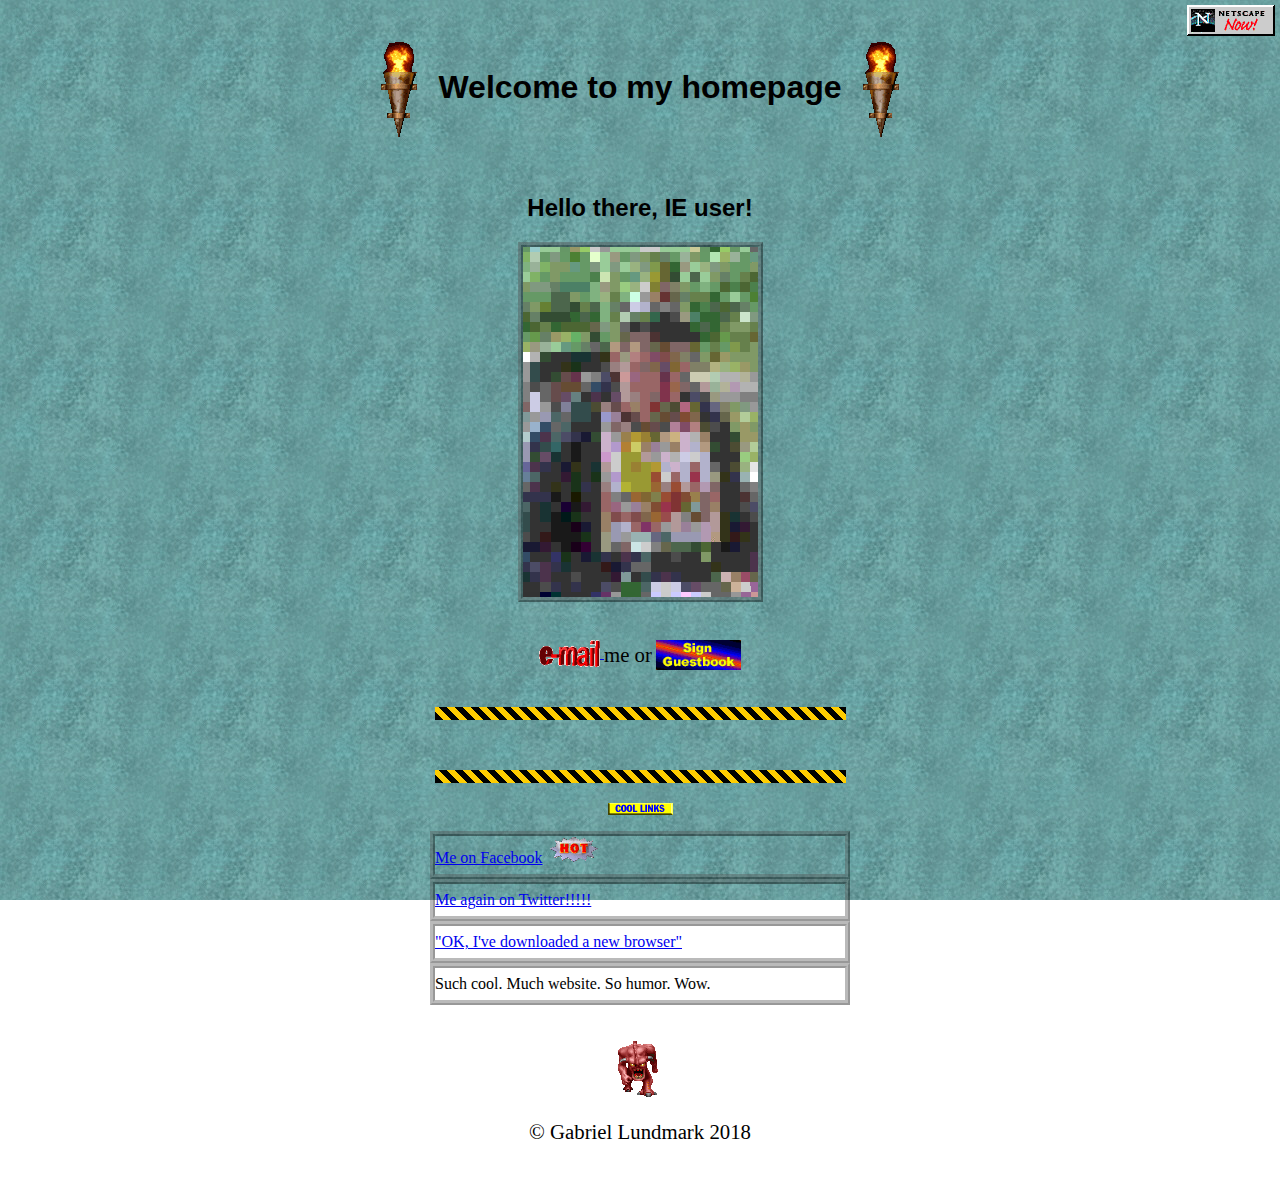
==== index.html @ 985daf19 "simulated slow-loading image" ====
<!-- Hello, IE users. This is what you deserve. -->

<!DOCTYPE html>
<html lang="en">

<head>
    <meta charset="UTF-8">
    <meta name="viewport" content="width=device-width, initial-scale=1.0">
    <meta http-equiv="X-UA-Compatible" content="ie=edge">
    <title>::: ReTrO WeBSiTe ::: | GeoCities</title>
    <link rel="stylesheet" href="css/style.min.css">
    <script src="js/scripts.js"></script>
</head>

<body>
    <audio autoplay loop>
        <source src="assets/simulated-midi.mp3" type="audio/mpeg">
    </audio>
    <a class="netscape-logo" href="http://en.wikipedia.org/wiki/Netscape_Navigator">
        <img src="assets/netscape-logo.gif" alt="Netscape Navigator logo">
    </a>

    <div class="intro section">
        <img src="assets/torch.gif" alt="Animated torch" class="torch gif">
        <h1>Welcome to my homepage</h1>
        <img src="assets/torch.gif" alt="Animated torch" class="torch gif">
    </div>
    <div class="site-wrapper">
        <h2>Hello there, IE user!</h2>
        <img src="assets/me-animated.gif" alt="Incredibly pretty boy" class="beautiful-man">

        <div class="contact section">
            <a href="mailto:hello@gabriellundmark.com">
                <img src="assets/email.gif" alt="E-mail gif" class="contact gif">
            </a>
            <p>me or</p>
            <a href="http://users4.smartgb.com/g/g.php?a=s&i=g44-45540-e5">
                <img src="assets/guestbook.gif" alt="Oldschool guestbook" class="contact gif">
            </a>
        </div>
        <div class="under-construction section">
            <img src="assets/annoying-line.gif" alt="Under construction warning gif" class="line gif">
            <div class="marquee">
                <p>Under construction!</p>
            </div>
            <img src="assets/annoying-line.gif" alt="Under construction warning gif" class="line gif">
        </div>

        <div class="links section">
            <img src="assets/links.gif" alt="Cool links" class="links gif">
            <ul>
                <li>
                    <a href="http://www.facebook.com/gabriellundmark">Me on Facebook</a>
                    <img src="assets/hot.gif" alt="Hot gif">
                </li>
                <li>
                    <a href="http://www.twitter.com/grushamster">Me again on Twitter!!!!!</a>
                </li>
                <li>
                    <a href="http://gabriellundmark.com">
                        "OK, I've downloaded a new browser"
                    </a>
                </li>
                <li>Such cool. Much website. So humor. Wow.</li>
            </ul>
        </div>
    </div>

    <footer>
        <img src="assets/doom-pig.gif" alt="doom pig monster" class="pig gif">
        <p>© Gabriel Lundmark 2018</p>
    </footer>

</body>

</html>
---- css/style.min.css ----
body{background-image:url("../assets/terrible-background-tile.jpg");background-attachment:fixed;margin:0;text-align:center}.netscape-logo{position:fixed;top:5px;right:5px}.site-wrapper{width:420px;margin:auto}.section{margin:20px 0 20px 0}h1,h2{font-family:"Comic Sans MS", cursive, sans-serif}p{font-size:1.3em}.gif,h1,h2,.contact p{display:inline-block;vertical-align:middle}.torch{margin:0 10px 0 10px}.contact.gif{height:30px}.contact p{display:inline-block}.beautiful-man{display:block;margin:auto;border:5px ridge rgba(0,0,0,0.4)}.line,.links{display:block;margin:0 auto 0 auto}.marquee{position:relative;overflow:hidden;height:50px}.marquee p{font-weight:bold;-webkit-transform:translateX(100%);-ms-transform:translateX(100%);transform:translateX(100%);-webkit-animation:marquee 5s linear infinite;animation:marquee 5s linear infinite;position:absolute;width:100%;margin:0;line-height:50px}ul{list-style:none;display:inline-block;text-align:left;padding:0;width:100%}li{border:5px ridge rgba(0,0,0,0.4);line-height:2}footer{padding:20px}@-webkit-keyframes marquee{0%{-webkit-transform:translateX(100%);transform:translateX(100%)}100%{-webkit-transform:translateX(-100%);transform:translateX(-100%)}}@keyframes marquee{0%{-webkit-transform:translateX(100%);transform:translateX(100%)}100%{-webkit-transform:translateX(-100%);transform:translateX(-100%)}}
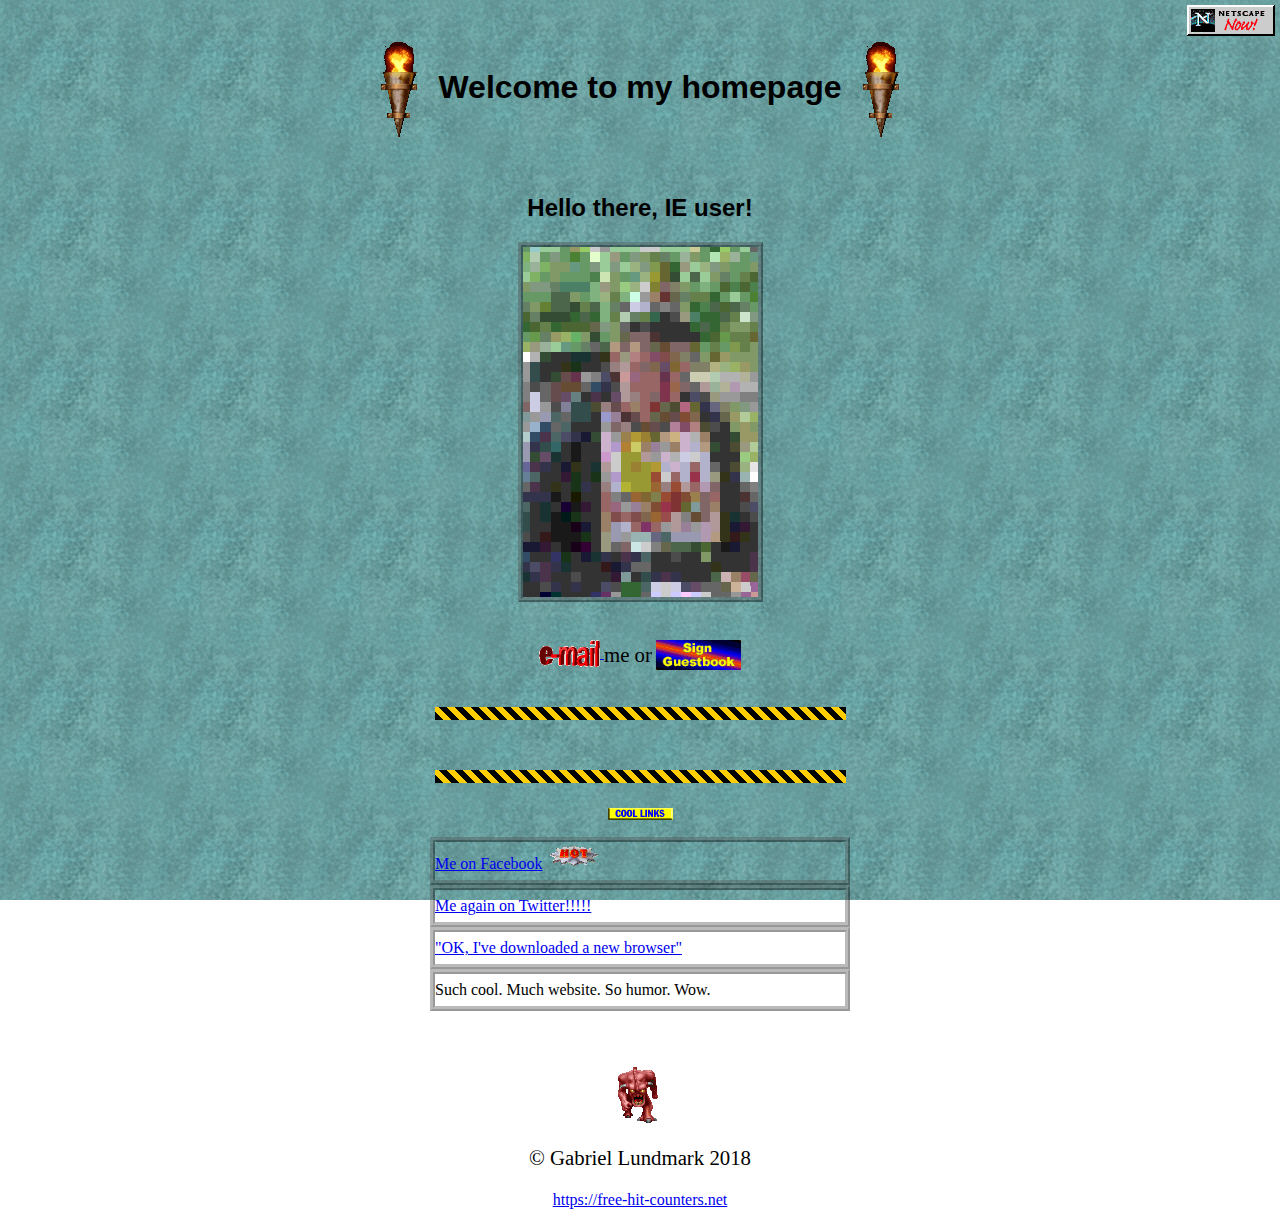
==== commit c38d2f5d: "font tweaks, visitor counter, added animation stuttering" ====
--- a/index.html
+++ b/index.html
@@ -39,11 +39,11 @@
             </a>
         </div>
         <div class="under-construction section">
-            <img src="assets/annoying-line.gif" alt="Under construction warning gif" class="line gif">
+            <img src="assets/annoying-line.gif" alt="Under construction warning gif" class="warning-tape gif">
             <div class="marquee">
                 <p>Under construction!</p>
             </div>
-            <img src="assets/annoying-line.gif" alt="Under construction warning gif" class="line gif">
+            <img src="assets/annoying-line.gif" alt="Under construction warning gif" class="warning-tape gif">
         </div>
 
         <div class="links section">
@@ -69,6 +69,9 @@
     <footer>
         <img src="assets/doom-pig.gif" alt="doom pig monster" class="pig gif">
         <p>© Gabriel Lundmark 2018</p>
+        <a href='https://free-hit-counters.net/'>https://free-hit-counters.net</a>
+        <script type='text/javascript' src='https://www.freevisitorcounters.com/auth.php?id=1ffafbe606551db7487a99cad2e57580dfe1569f'></script>
+        <script type="text/javascript" src="https://www.freevisitorcounters.com/en/home/counter/340285/t/13"></script>
     </footer>
 
 </body>
--- a/css/style.min.css
+++ b/css/style.min.css
@@ -1 +1 @@
-body{background-image:url("../assets/terrible-background-tile.jpg");background-attachment:fixed;margin:0;text-align:center}.netscape-logo{position:fixed;top:5px;right:5px}.site-wrapper{width:420px;margin:auto}.section{margin:20px 0 20px 0}h1,h2{font-family:"Comic Sans MS", cursive, sans-serif}p{font-size:1.3em}.gif,h1,h2,.contact p{display:inline-block;vertical-align:middle}.torch{margin:0 10px 0 10px}.contact.gif{height:30px}.contact p{display:inline-block}.beautiful-man{display:block;margin:auto;border:5px ridge rgba(0,0,0,0.4)}.line,.links{display:block;margin:0 auto 0 auto}.marquee{position:relative;overflow:hidden;height:50px}.marquee p{font-weight:bold;-webkit-transform:translateX(100%);-ms-transform:translateX(100%);transform:translateX(100%);-webkit-animation:marquee 5s linear infinite;animation:marquee 5s linear infinite;position:absolute;width:100%;margin:0;line-height:50px}ul{list-style:none;display:inline-block;text-align:left;padding:0;width:100%}li{border:5px ridge rgba(0,0,0,0.4);line-height:2}footer{padding:20px}@-webkit-keyframes marquee{0%{-webkit-transform:translateX(100%);transform:translateX(100%)}100%{-webkit-transform:translateX(-100%);transform:translateX(-100%)}}@keyframes marquee{0%{-webkit-transform:translateX(100%);transform:translateX(100%)}100%{-webkit-transform:translateX(-100%);transform:translateX(-100%)}}
+body{background-image:url("../assets/terrible-background-tile.jpg");background-attachment:fixed;margin:0;text-align:center}.netscape-logo{position:fixed;top:5px;right:5px}.site-wrapper{max-width:420px;margin:auto}.section{margin:20px 0 20px 0;overflow:hidden}h1,h2{font-family:"Comic Sans MS", "Marker Felt", sans-serif}p{font-size:1.3em}.gif,h1,h2,.contact p{display:inline-block;vertical-align:middle}.torch{margin:0 10px 0 10px}.contact.gif{height:30px}.contact p{display:inline-block}.beautiful-man{display:block;margin:auto;border:5px ridge rgba(0,0,0,0.4)}.warning-tape{display:block;margin:0 auto 0 auto}.marquee{position:relative;overflow:hidden;height:50px}.marquee p{position:absolute;font-weight:bold;width:100%;margin:0;line-height:50px;-webkit-transform:translateX(100%);-ms-transform:translateX(100%);transform:translateX(100%);-webkit-animation:marquee 5s linear infinite;animation:marquee 5s linear infinite;-webkit-animation-timing-function:steps(40);animation-timing-function:steps(40)}ul{list-style:none;display:inline-block;text-align:left;padding:0;width:100%}li{border:5px ridge rgba(0,0,0,0.4);line-height:2}footer{padding:20px}@-webkit-keyframes marquee{0%{-webkit-transform:translateX(100%);transform:translateX(100%)}100%{-webkit-transform:translateX(-100%);transform:translateX(-100%)}}@keyframes marquee{0%{-webkit-transform:translateX(100%);transform:translateX(100%)}100%{-webkit-transform:translateX(-100%);transform:translateX(-100%)}}
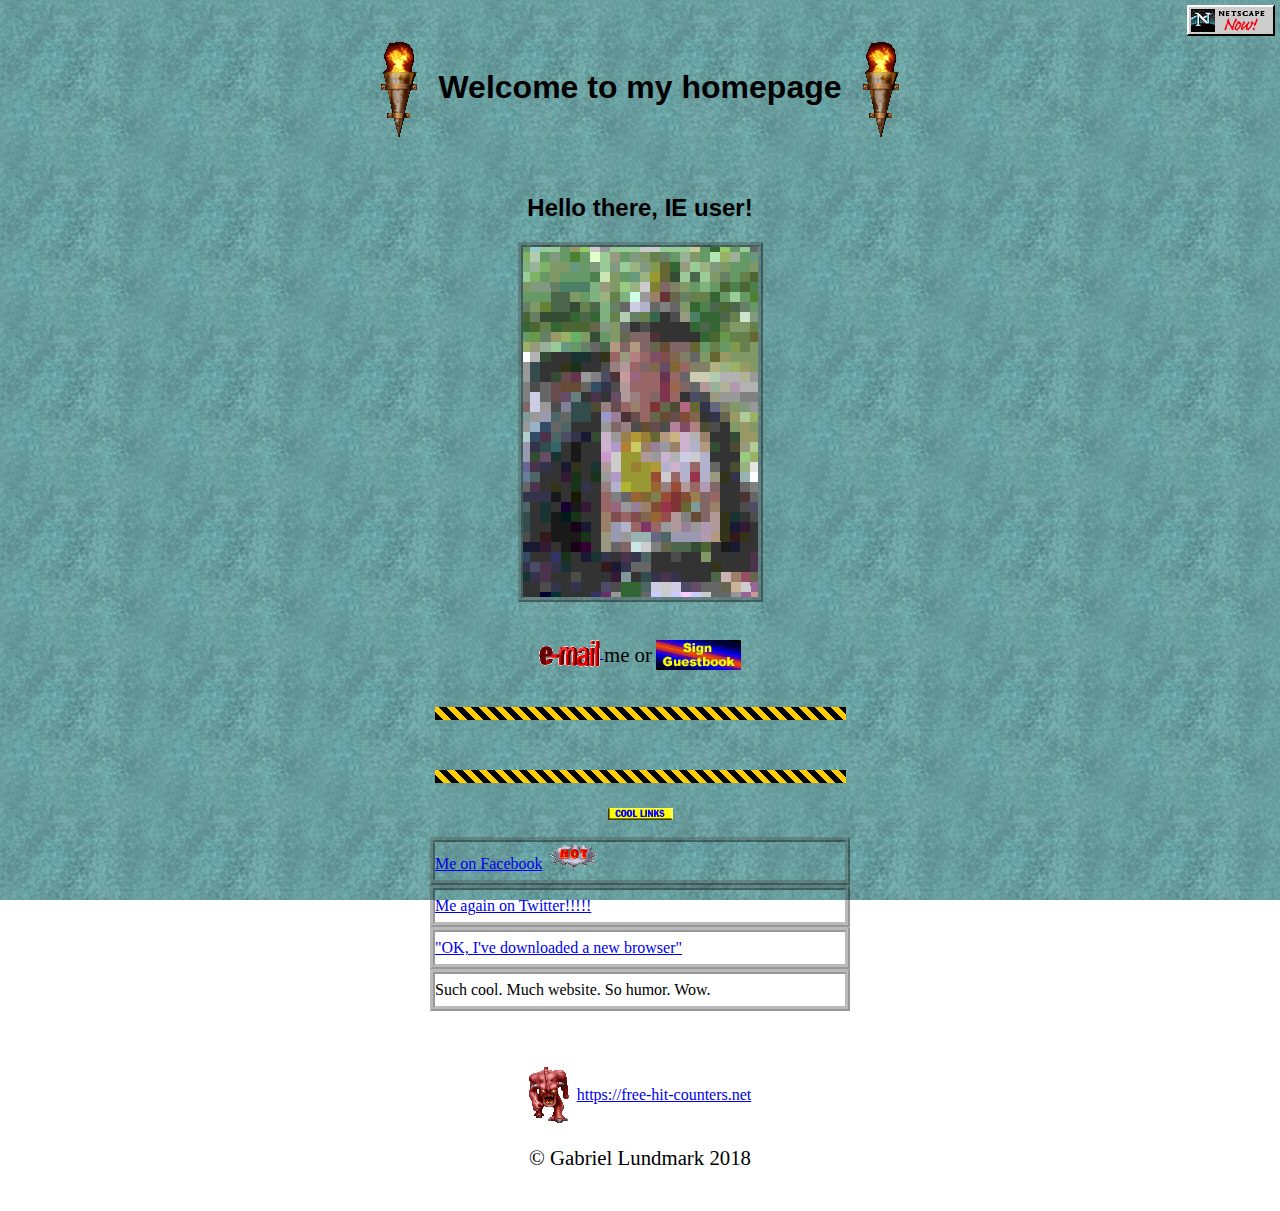
==== commit 7465c009: "moved footer text" ====
--- a/index.html
+++ b/index.html
@@ -68,10 +68,10 @@
 
     <footer>
         <img src="assets/doom-pig.gif" alt="doom pig monster" class="pig gif">
-        <p>© Gabriel Lundmark 2018</p>
         <a href='https://free-hit-counters.net/'>https://free-hit-counters.net</a>
         <script type='text/javascript' src='https://www.freevisitorcounters.com/auth.php?id=1ffafbe606551db7487a99cad2e57580dfe1569f'></script>
         <script type="text/javascript" src="https://www.freevisitorcounters.com/en/home/counter/340285/t/13"></script>
+        <p>© Gabriel Lundmark 2018</p>
     </footer>
 
 </body>
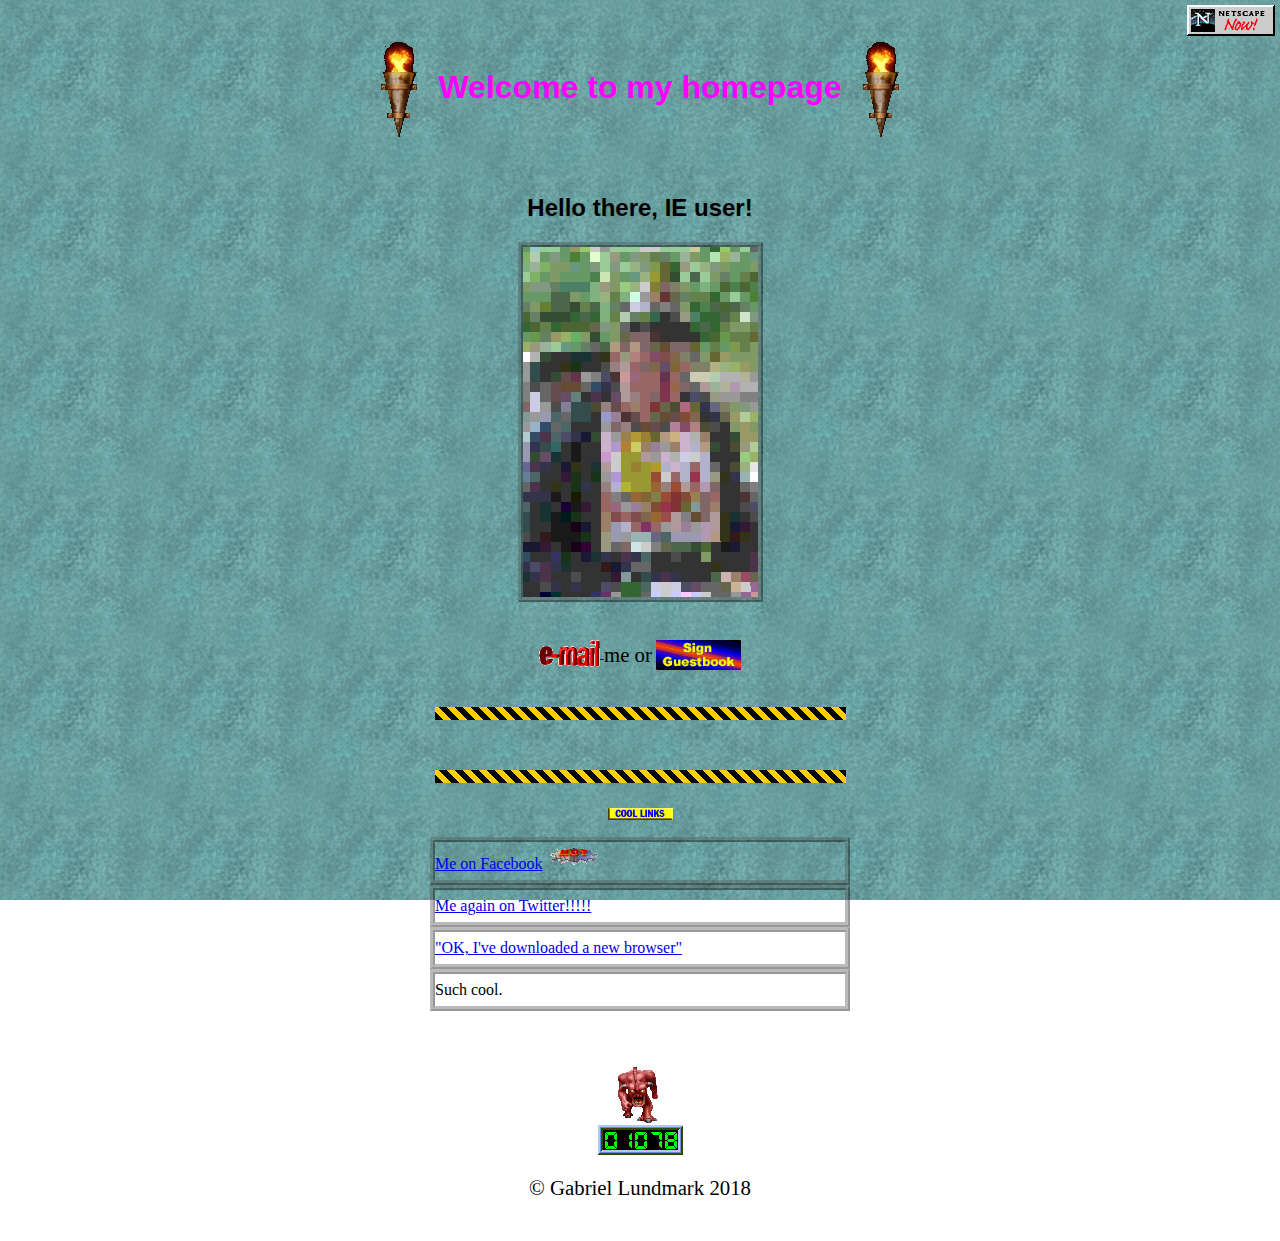
==== commit 5aa8e42a: "added fake counter" ====
--- a/index.html
+++ b/index.html
@@ -27,7 +27,7 @@
     </div>
     <div class="site-wrapper">
         <h2>Hello there, IE user!</h2>
-        <img src="assets/me-animated.gif" alt="Incredibly pretty boy" class="beautiful-man">
+        <img src="assets/me.gif" alt="Portrait of incredibly pretty boy" class="beautiful-man">
 
         <div class="contact section">
             <a href="mailto:hello@gabriellundmark.com">
@@ -61,16 +61,14 @@
                         "OK, I've downloaded a new browser"
                     </a>
                 </li>
-                <li>Such cool. Much website. So humor. Wow.</li>
+                <li>Such cool.
             </ul>
         </div>
     </div>
 
     <footer>
-        <img src="assets/doom-pig.gif" alt="doom pig monster" class="pig gif">
-        <a href='https://free-hit-counters.net/'>https://free-hit-counters.net</a>
-        <script type='text/javascript' src='https://www.freevisitorcounters.com/auth.php?id=1ffafbe606551db7487a99cad2e57580dfe1569f'></script>
-        <script type="text/javascript" src="https://www.freevisitorcounters.com/en/home/counter/340285/t/13"></script>
+        <img src="assets/doom-pig.gif" alt="Doom pig monster" class="pig gif">
+        <img src="assets/counter.gif" alt="Fake visitors counter" class="counter gif">
         <p>© Gabriel Lundmark 2018</p>
     </footer>
 
--- a/css/style.min.css
+++ b/css/style.min.css
@@ -1 +1 @@
-body{background-image:url("../assets/terrible-background-tile.jpg");background-attachment:fixed;margin:0;text-align:center}.netscape-logo{position:fixed;top:5px;right:5px}.site-wrapper{max-width:420px;margin:auto}.section{margin:20px 0 20px 0;overflow:hidden}h1,h2{font-family:"Comic Sans MS", "Marker Felt", sans-serif}p{font-size:1.3em}.gif,h1,h2,.contact p{display:inline-block;vertical-align:middle}.torch{margin:0 10px 0 10px}.contact.gif{height:30px}.contact p{display:inline-block}.beautiful-man{display:block;margin:auto;border:5px ridge rgba(0,0,0,0.4)}.warning-tape{display:block;margin:0 auto 0 auto}.marquee{position:relative;overflow:hidden;height:50px}.marquee p{position:absolute;font-weight:bold;width:100%;margin:0;line-height:50px;-webkit-transform:translateX(100%);-ms-transform:translateX(100%);transform:translateX(100%);-webkit-animation:marquee 5s linear infinite;animation:marquee 5s linear infinite;-webkit-animation-timing-function:steps(40);animation-timing-function:steps(40)}ul{list-style:none;display:inline-block;text-align:left;padding:0;width:100%}li{border:5px ridge rgba(0,0,0,0.4);line-height:2}footer{padding:20px}@-webkit-keyframes marquee{0%{-webkit-transform:translateX(100%);transform:translateX(100%)}100%{-webkit-transform:translateX(-100%);transform:translateX(-100%)}}@keyframes marquee{0%{-webkit-transform:translateX(100%);transform:translateX(100%)}100%{-webkit-transform:translateX(-100%);transform:translateX(-100%)}}
+body{background-image:url("../assets/terrible-background-tile.jpg");background-attachment:fixed;margin:0;text-align:center}.netscape-logo{position:fixed;top:5px;right:5px}.site-wrapper{max-width:420px;margin:auto}.section{margin:20px 0 20px 0;overflow:hidden}h1{color:magenta}h1,h2{font-family:"Comic Sans MS", "Marker Felt", sans-serif}p{font-size:1.3em}h1,h2,.gif,.contact p{display:inline-block;vertical-align:middle}.torch{margin:0 10px 0 10px}.contact.gif{height:30px}.beautiful-man{display:block;margin:auto;border:5px ridge rgba(0,0,0,0.4)}.warning-tape{display:block;margin:0 auto 0 auto}.marquee{position:relative;overflow:hidden;height:50px}.marquee p{position:absolute;font-weight:bold;width:100%;margin:0;line-height:50px;-webkit-transform:translateX(100%);-ms-transform:translateX(100%);transform:translateX(100%);-webkit-animation:marquee 5s linear infinite;animation:marquee 5s linear infinite;-webkit-animation-timing-function:steps(40);animation-timing-function:steps(40)}ul{list-style:none;display:inline-block;text-align:left;padding:0;width:100%}li{border:5px ridge rgba(0,0,0,0.4);line-height:2}.counter,.pig{display:block;margin:auto}footer{padding:20px}@-webkit-keyframes marquee{0%{-webkit-transform:translateX(100%);transform:translateX(100%)}100%{-webkit-transform:translateX(-100%);transform:translateX(-100%)}}@keyframes marquee{0%{-webkit-transform:translateX(100%);transform:translateX(100%)}100%{-webkit-transform:translateX(-100%);transform:translateX(-100%)}}
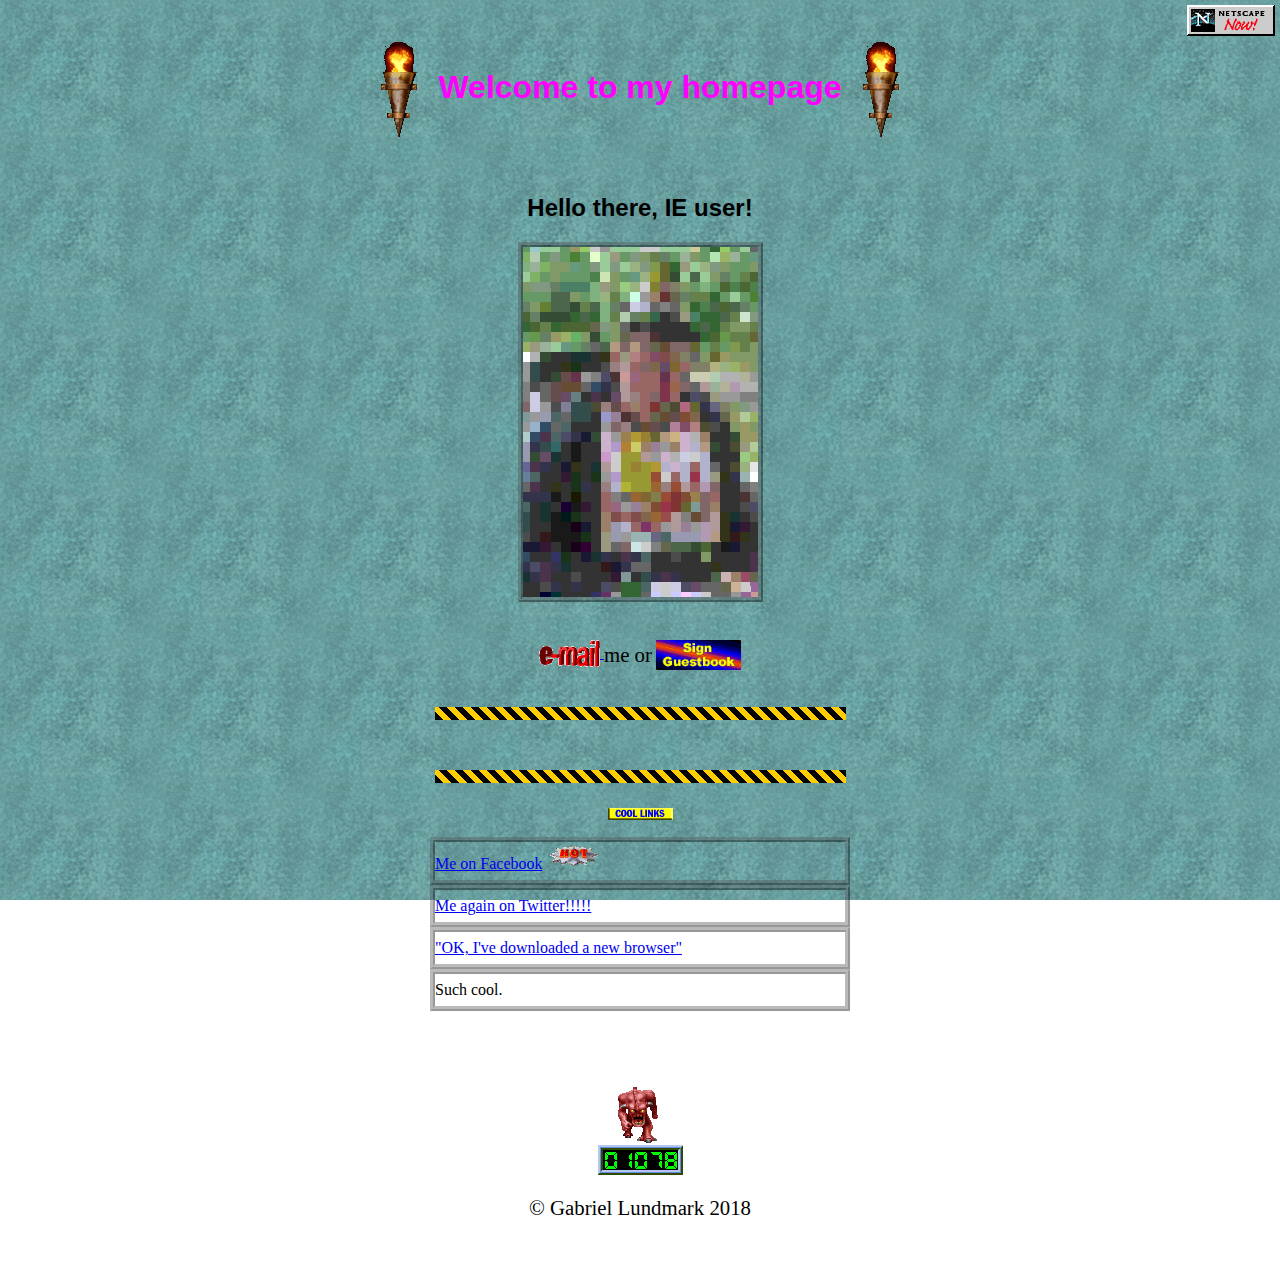
==== commit 1f067ea2: "more semantic html and html5shiv for IE" ====
--- a/index.html
+++ b/index.html
@@ -10,6 +10,11 @@
     <title>::: ReTrO WeBSiTe ::: | GeoCities</title>
     <link rel="stylesheet" href="css/style.min.css">
     <script src="js/scripts.js"></script>
+
+    <!-- Semantic elements fix for IE -->
+    <!--[if lt IE 9]>
+	<script src="js/html5shiv.min.js"></script>
+    <![endif]-->
 </head>
 
 <body>
@@ -20,16 +25,16 @@
         <img src="assets/netscape-logo.gif" alt="Netscape Navigator logo">
     </a>
 
-    <div class="intro section">
+    <section class="intro section">
         <img src="assets/torch.gif" alt="Animated torch" class="torch gif">
         <h1>Welcome to my homepage</h1>
         <img src="assets/torch.gif" alt="Animated torch" class="torch gif">
-    </div>
+    </section>
     <div class="site-wrapper">
         <h2>Hello there, IE user!</h2>
         <img src="assets/me.gif" alt="Portrait of incredibly pretty boy" class="beautiful-man">
 
-        <div class="contact section">
+        <section class="contact section">
             <a href="mailto:hello@gabriellundmark.com">
                 <img src="assets/email.gif" alt="E-mail gif" class="contact gif">
             </a>
@@ -37,33 +42,33 @@
             <a href="http://users4.smartgb.com/g/g.php?a=s&i=g44-45540-e5">
                 <img src="assets/guestbook.gif" alt="Oldschool guestbook" class="contact gif">
             </a>
-        </div>
-        <div class="under-construction section">
+        </section>
+        <section class="under-construction section">
             <img src="assets/annoying-line.gif" alt="Under construction warning gif" class="warning-tape gif">
             <div class="marquee">
                 <p>Under construction!</p>
             </div>
             <img src="assets/annoying-line.gif" alt="Under construction warning gif" class="warning-tape gif">
-        </div>
+            </s>
 
-        <div class="links section">
-            <img src="assets/links.gif" alt="Cool links" class="links gif">
-            <ul>
-                <li>
-                    <a href="http://www.facebook.com/gabriellundmark">Me on Facebook</a>
-                    <img src="assets/hot.gif" alt="Hot gif">
-                </li>
-                <li>
-                    <a href="http://www.twitter.com/grushamster">Me again on Twitter!!!!!</a>
-                </li>
-                <li>
-                    <a href="http://gabriellundmark.com">
-                        "OK, I've downloaded a new browser"
-                    </a>
-                </li>
-                <li>Such cool.
-            </ul>
-        </div>
+            <section class="links section">
+                <img src="assets/links.gif" alt="Cool links" class="links gif">
+                <ul>
+                    <li>
+                        <a href="http://www.facebook.com/gabriellundmark">Me on Facebook</a>
+                        <img src="assets/hot.gif" alt="Hot gif">
+                    </li>
+                    <li>
+                        <a href="http://www.twitter.com/grushamster">Me again on Twitter!!!!!</a>
+                    </li>
+                    <li>
+                        <a href="http://gabriellundmark.com">
+                            "OK, I've downloaded a new browser"
+                        </a>
+                    </li>
+                    <li>Such cool.
+                </ul>
+            </section>
     </div>
 
     <footer>
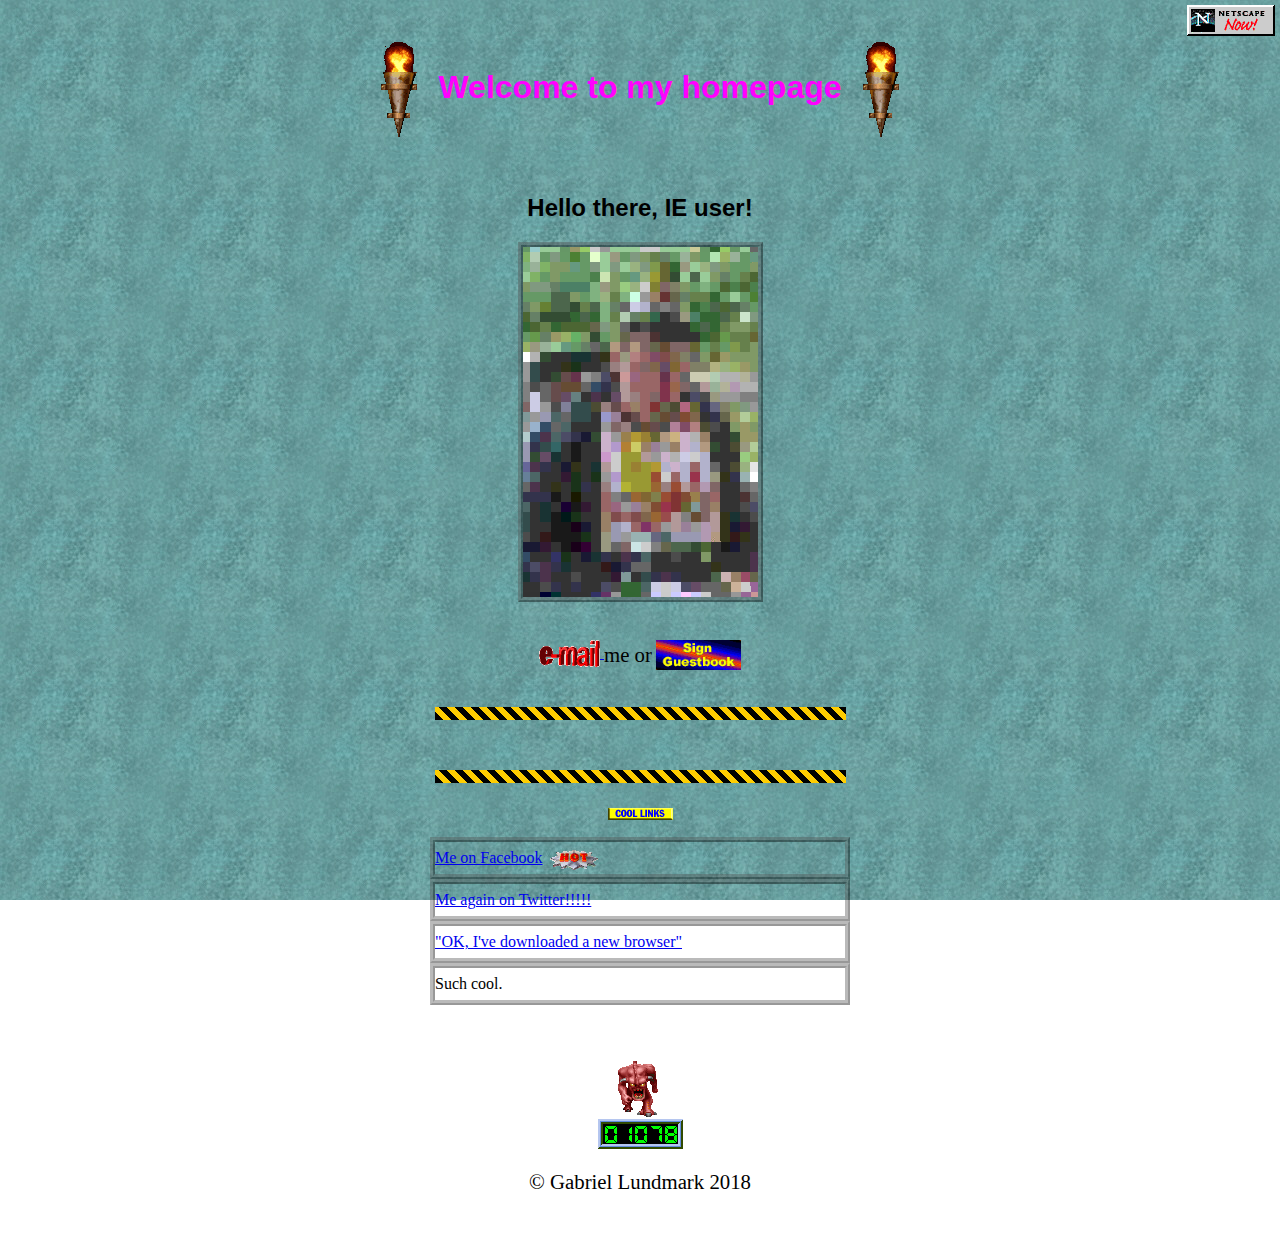
==== commit 8afa9b0c: "all-new WAP optimized site!" ====
--- a/index.html
+++ b/index.html
@@ -9,7 +9,6 @@
     <meta http-equiv="X-UA-Compatible" content="ie=edge">
     <title>::: ReTrO WeBSiTe ::: | GeoCities</title>
     <link rel="stylesheet" href="css/style.min.css">
-    <script src="js/scripts.js"></script>
 
     <!-- Semantic elements fix for IE -->
     <!--[if lt IE 9]>
@@ -27,22 +26,25 @@
 
     <section class="intro section">
         <img src="assets/torch.gif" alt="Animated torch" class="torch gif">
-        <h1>Welcome to my homepage</h1>
+        <h1 id="headline">Welcome to my homepage</h1>
         <img src="assets/torch.gif" alt="Animated torch" class="torch gif">
     </section>
     <div class="site-wrapper">
         <h2>Hello there, IE user!</h2>
-        <img src="assets/me.gif" alt="Portrait of incredibly pretty boy" class="beautiful-man">
+        <img src="assets/me.gif" alt="Portrait of incredibly pretty boy" class="beautiful-man" id="me">
 
         <section class="contact section">
             <a href="mailto:hello@gabriellundmark.com">
+                <span>E-mail</span>
                 <img src="assets/email.gif" alt="E-mail gif" class="contact gif">
             </a>
             <p>me or</p>
             <a href="http://users4.smartgb.com/g/g.php?a=s&i=g44-45540-e5">
+                <span>sign my guestbook</span>
                 <img src="assets/guestbook.gif" alt="Oldschool guestbook" class="contact gif">
             </a>
         </section>
+
         <section class="under-construction section">
             <img src="assets/annoying-line.gif" alt="Under construction warning gif" class="warning-tape gif">
             <div class="marquee">
@@ -51,24 +53,26 @@
             <img src="assets/annoying-line.gif" alt="Under construction warning gif" class="warning-tape gif">
             </s>
 
-            <section class="links section">
-                <img src="assets/links.gif" alt="Cool links" class="links gif">
-                <ul>
-                    <li>
-                        <a href="http://www.facebook.com/gabriellundmark">Me on Facebook</a>
-                        <img src="assets/hot.gif" alt="Hot gif">
-                    </li>
-                    <li>
-                        <a href="http://www.twitter.com/grushamster">Me again on Twitter!!!!!</a>
-                    </li>
-                    <li>
-                        <a href="http://gabriellundmark.com">
-                            "OK, I've downloaded a new browser"
-                        </a>
-                    </li>
-                    <li>Such cool.
-                </ul>
-            </section>
+        </section>
+        <section class="links section">
+            <img src="assets/links.gif" alt="Cool links" class="links gif">
+            <ul>
+                <li>
+                    <a href="http://www.facebook.com/gabriellundmark">Me on Facebook</a>
+                    <img src="assets/hot.gif" alt="Hot gif" class="gif">
+                </li>
+                <li>
+                    <a href="http://www.twitter.com/grushamster">Me again on Twitter!!!!!</a>
+                </li>
+                <li>
+                    <a href="http://gabriellundmark.com">
+                        "OK, I've downloaded a new browser"
+                    </a>
+                </li>
+                <li>Such cool.
+            </ul>
+        </section>
+
     </div>
 
     <footer>
@@ -78,5 +82,6 @@
     </footer>
 
 </body>
+<script src="js/scripts.js"></script>
 
 </html>--- a/css/style.min.css
+++ b/css/style.min.css
@@ -1 +1 @@
-body{background-image:url("../assets/terrible-background-tile.jpg");background-attachment:fixed;margin:0;text-align:center}.netscape-logo{position:fixed;top:5px;right:5px}.site-wrapper{max-width:420px;margin:auto}.section{margin:20px 0 20px 0;overflow:hidden}h1{color:magenta}h1,h2{font-family:"Comic Sans MS", "Marker Felt", sans-serif}p{font-size:1.3em}h1,h2,.gif,.contact p{display:inline-block;vertical-align:middle}.torch{margin:0 10px 0 10px}.contact.gif{height:30px}.beautiful-man{display:block;margin:auto;border:5px ridge rgba(0,0,0,0.4)}.warning-tape{display:block;margin:0 auto 0 auto}.marquee{position:relative;overflow:hidden;height:50px}.marquee p{position:absolute;font-weight:bold;width:100%;margin:0;line-height:50px;-webkit-transform:translateX(100%);-ms-transform:translateX(100%);transform:translateX(100%);-webkit-animation:marquee 5s linear infinite;animation:marquee 5s linear infinite;-webkit-animation-timing-function:steps(40);animation-timing-function:steps(40)}ul{list-style:none;display:inline-block;text-align:left;padding:0;width:100%}li{border:5px ridge rgba(0,0,0,0.4);line-height:2}.counter,.pig{display:block;margin:auto}footer{padding:20px}@-webkit-keyframes marquee{0%{-webkit-transform:translateX(100%);transform:translateX(100%)}100%{-webkit-transform:translateX(-100%);transform:translateX(-100%)}}@keyframes marquee{0%{-webkit-transform:translateX(100%);transform:translateX(100%)}100%{-webkit-transform:translateX(-100%);transform:translateX(-100%)}}
+body{background-image:url("../assets/terrible-background-tile.jpg");background-attachment:fixed;margin:0;text-align:center}.netscape-logo{position:fixed;top:5px;right:5px}.site-wrapper{max-width:420px;margin:auto}.section{margin:20px 0 20px 0;overflow:hidden}h1{color:magenta}h1,h2{font-family:"Comic Sans MS", "Marker Felt", sans-serif}p{font-size:1.3em}a>span{display:none}h1,h2,.gif,.contact p{display:inline-block;vertical-align:middle}.torch{margin:0 10px 0 10px}.contact.gif{height:30px}.beautiful-man{display:block;margin:auto;border:5px ridge rgba(0,0,0,0.4)}.warning-tape{display:block;margin:0 auto 0 auto}.marquee{position:relative;overflow:hidden;height:50px}.marquee p{position:absolute;font-weight:bold;width:100%;margin:0;line-height:50px;-webkit-transform:translateX(100%);-ms-transform:translateX(100%);transform:translateX(100%);-webkit-animation:marquee 5s linear infinite;animation:marquee 5s linear infinite;-webkit-animation-timing-function:steps(40);animation-timing-function:steps(40)}ul{list-style:none;display:inline-block;text-align:left;padding:0;width:100%}li{border:5px ridge rgba(0,0,0,0.4);line-height:2}.counter,.pig{display:block;margin:auto}footer{padding:20px}@-webkit-keyframes marquee{0%{-webkit-transform:translateX(100%);transform:translateX(100%)}100%{-webkit-transform:translateX(-100%);transform:translateX(-100%)}}@keyframes marquee{0%{-webkit-transform:translateX(100%);transform:translateX(100%)}100%{-webkit-transform:translateX(-100%);transform:translateX(-100%)}}@media (max-width: 300px){body{background:white}.netscape-logo,.gif,.site-wrapper>h2,.under-construction{display:none}h1{color:black}h1,h2{font-family:serif}a>span{display:inline}p{font-size:1em}li{border:3px solid black}}
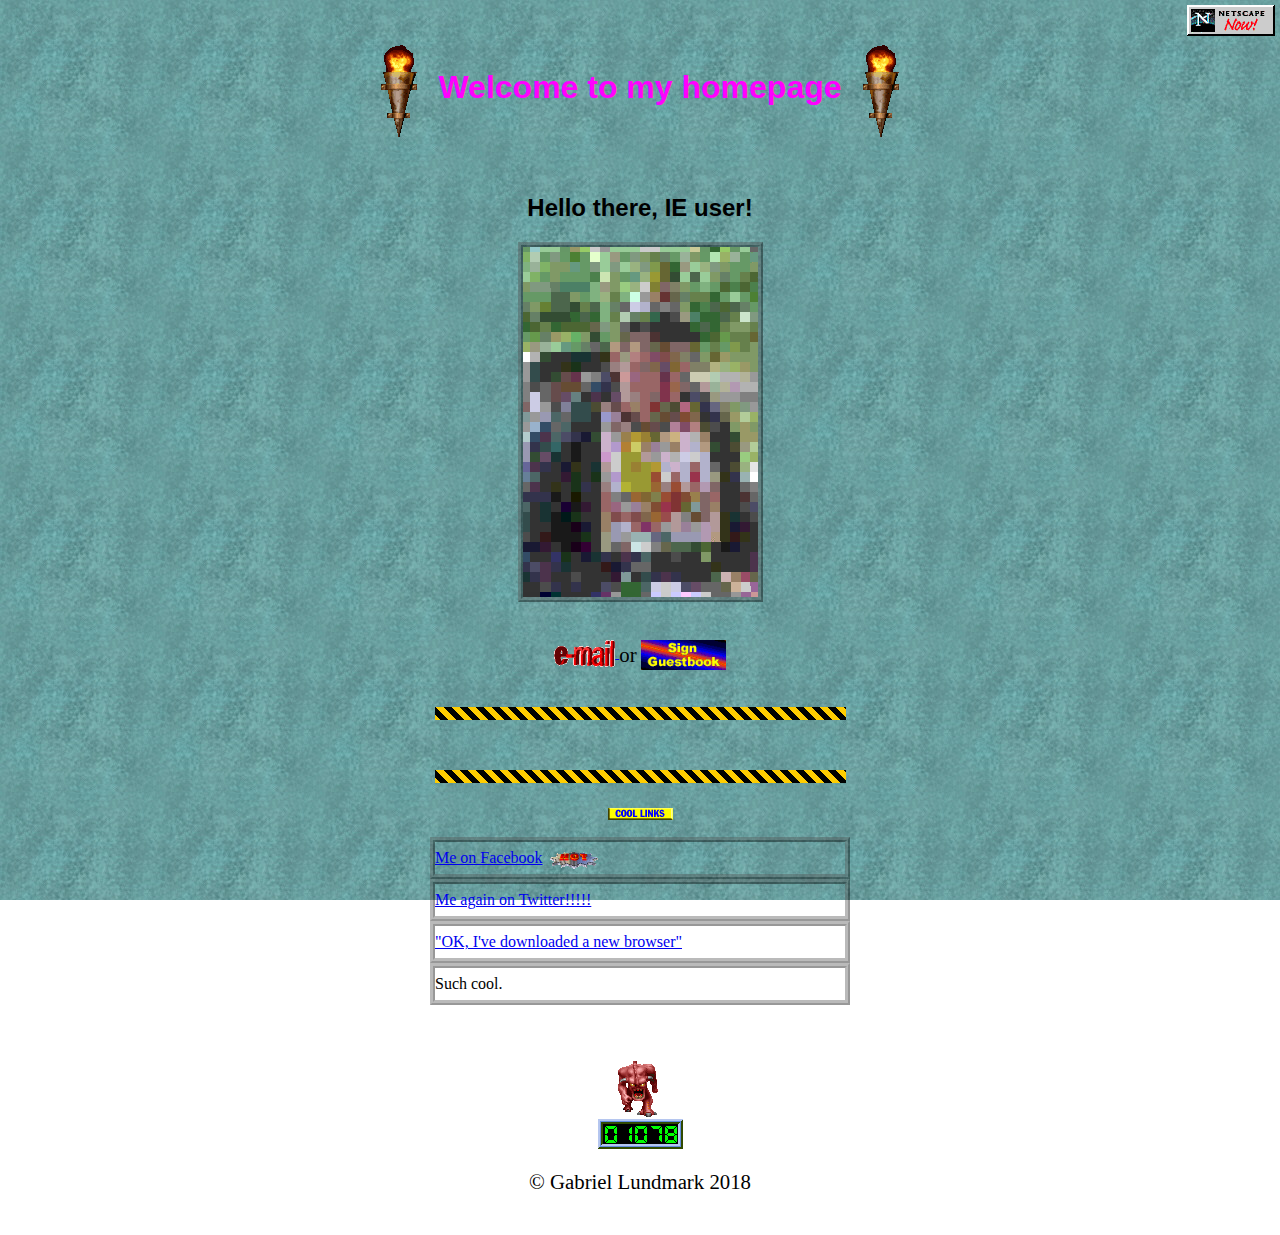
==== commit 66f6d335: "pixelized font" ====
--- a/index.html
+++ b/index.html
@@ -9,6 +9,7 @@
     <meta http-equiv="X-UA-Compatible" content="ie=edge">
     <title>::: ReTrO WeBSiTe ::: | GeoCities</title>
     <link rel="stylesheet" href="css/style.min.css">
+    <link href="https://fonts.googleapis.com/css?family=VT323" rel="stylesheet">
 
     <!-- Semantic elements fix for IE -->
     <!--[if lt IE 9]>
@@ -35,10 +36,10 @@
 
         <section class="contact section">
             <a href="mailto:hello@gabriellundmark.com">
-                <span>E-mail</span>
+                <span>E-mail me</span>
                 <img src="assets/email.gif" alt="E-mail gif" class="contact gif">
             </a>
-            <p>me or</p>
+            <p>or</p>
             <a href="http://users4.smartgb.com/g/g.php?a=s&i=g44-45540-e5">
                 <span>sign my guestbook</span>
                 <img src="assets/guestbook.gif" alt="Oldschool guestbook" class="contact gif">
--- a/css/style.min.css
+++ b/css/style.min.css
@@ -1 +1 @@
-body{background-image:url("../assets/terrible-background-tile.jpg");background-attachment:fixed;margin:0;text-align:center}.netscape-logo{position:fixed;top:5px;right:5px}.site-wrapper{max-width:420px;margin:auto}.section{margin:20px 0 20px 0;overflow:hidden}h1{color:magenta}h1,h2{font-family:"Comic Sans MS", "Marker Felt", sans-serif}p{font-size:1.3em}a>span{display:none}h1,h2,.gif,.contact p{display:inline-block;vertical-align:middle}.torch{margin:0 10px 0 10px}.contact.gif{height:30px}.beautiful-man{display:block;margin:auto;border:5px ridge rgba(0,0,0,0.4)}.warning-tape{display:block;margin:0 auto 0 auto}.marquee{position:relative;overflow:hidden;height:50px}.marquee p{position:absolute;font-weight:bold;width:100%;margin:0;line-height:50px;-webkit-transform:translateX(100%);-ms-transform:translateX(100%);transform:translateX(100%);-webkit-animation:marquee 5s linear infinite;animation:marquee 5s linear infinite;-webkit-animation-timing-function:steps(40);animation-timing-function:steps(40)}ul{list-style:none;display:inline-block;text-align:left;padding:0;width:100%}li{border:5px ridge rgba(0,0,0,0.4);line-height:2}.counter,.pig{display:block;margin:auto}footer{padding:20px}@-webkit-keyframes marquee{0%{-webkit-transform:translateX(100%);transform:translateX(100%)}100%{-webkit-transform:translateX(-100%);transform:translateX(-100%)}}@keyframes marquee{0%{-webkit-transform:translateX(100%);transform:translateX(100%)}100%{-webkit-transform:translateX(-100%);transform:translateX(-100%)}}@media (max-width: 300px){body{background:white}.netscape-logo,.gif,.site-wrapper>h2,.under-construction{display:none}h1{color:black}h1,h2{font-family:serif}a>span{display:inline}p{font-size:1em}li{border:3px solid black}}
+body{background-image:url("../assets/terrible-background-tile.jpg");background-attachment:fixed;margin:0;text-align:center}.netscape-logo{position:fixed;top:5px;right:5px}.site-wrapper{max-width:420px;margin:auto}.section{margin:20px 0 20px 0;overflow:hidden}h1{color:magenta}h1,h2{font-family:"Comic Sans MS", "Marker Felt", sans-serif}p{font-size:1.3em}a>span{display:none}h1,h2,.gif,.contact p{display:inline-block;vertical-align:middle}.torch{margin:0 10px 0 10px}.contact.gif{height:30px}.beautiful-man{display:block;margin:auto;border:5px ridge rgba(0,0,0,0.4)}.warning-tape{display:block;margin:0 auto 0 auto}.marquee{position:relative;overflow:hidden;height:50px}.marquee p{position:absolute;font-weight:bold;width:100%;margin:0;line-height:50px;-webkit-transform:translateX(100%);-ms-transform:translateX(100%);transform:translateX(100%);-webkit-animation:marquee 5s linear infinite;animation:marquee 5s linear infinite;-webkit-animation-timing-function:steps(40);animation-timing-function:steps(40)}ul{list-style:none;display:inline-block;text-align:left;padding:0;width:100%}li{border:5px ridge rgba(0,0,0,0.4);line-height:2}.counter,.pig{display:block;margin:auto}footer{padding:20px}@-webkit-keyframes marquee{0%{-webkit-transform:translateX(100%);transform:translateX(100%)}100%{-webkit-transform:translateX(-100%);transform:translateX(-100%)}}@keyframes marquee{0%{-webkit-transform:translateX(100%);transform:translateX(100%)}100%{-webkit-transform:translateX(-100%);transform:translateX(-100%)}}@media (max-width: 300px){body{background:white}.netscape-logo,.gif,.site-wrapper>h2,.under-construction{display:none}h1,h2,p,a,li,span{color:black;font-family:"VT323", monospace;font-size:1.2em}li{padding:5px}h1{font-size:3em}a>span{display:block}li{border:3px solid black}}
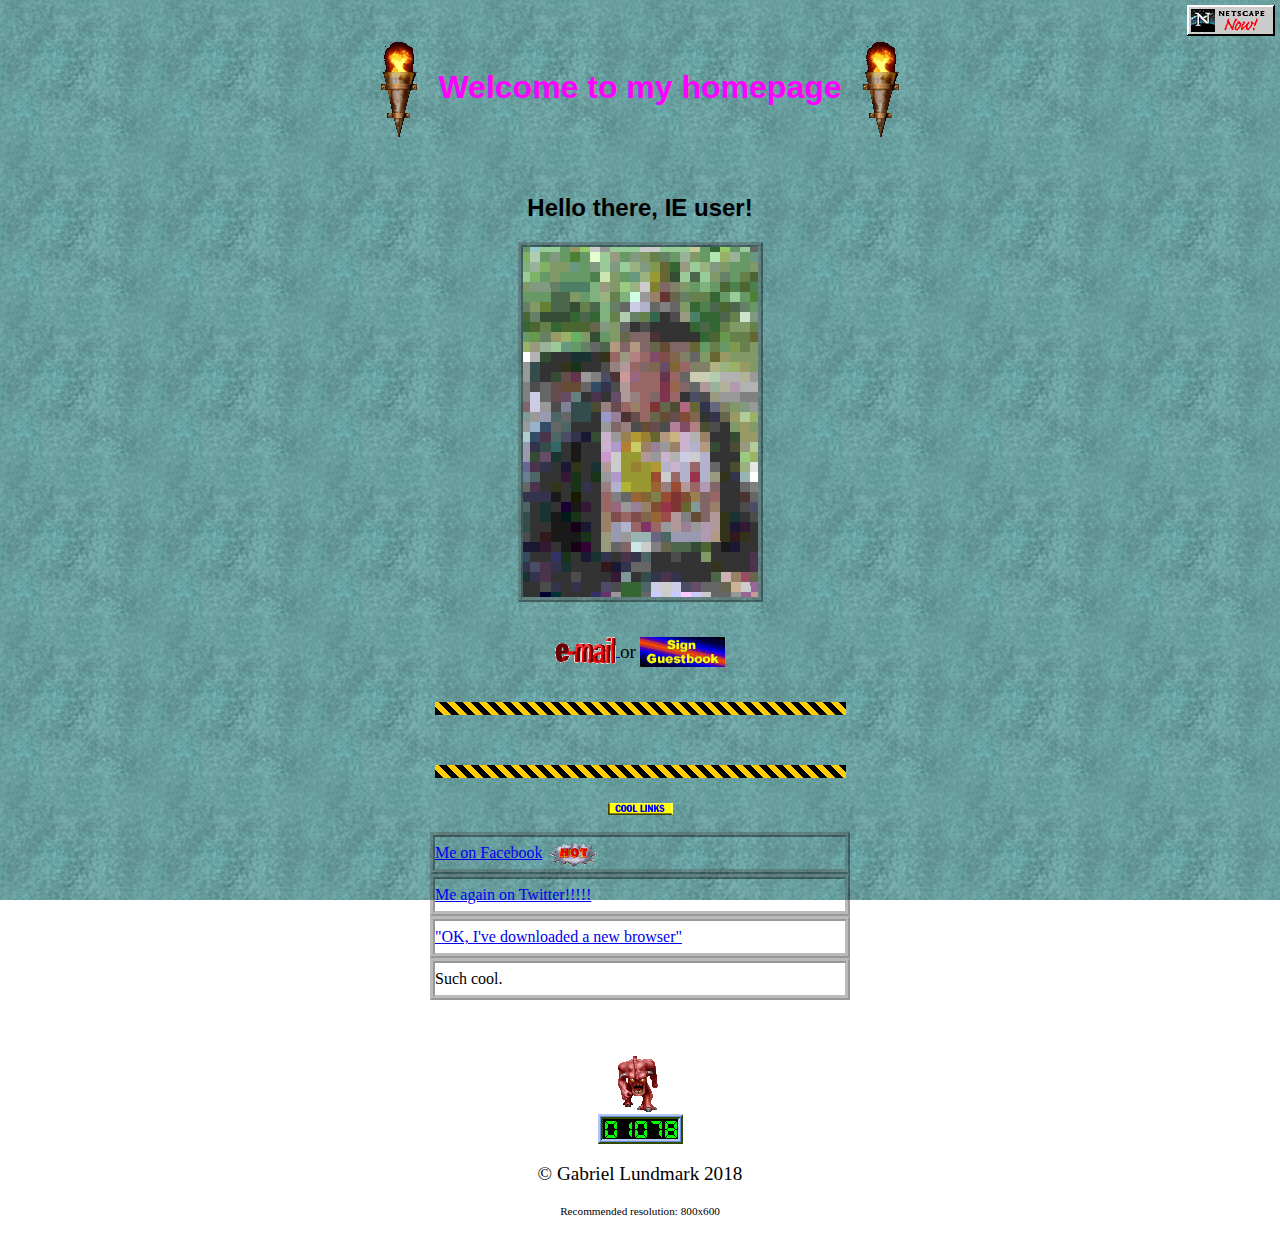
==== commit ca51ab57: "very basic clippy integration" ====
--- a/index.html
+++ b/index.html
@@ -8,7 +8,9 @@
     <meta name="viewport" content="width=device-width, initial-scale=1.0">
     <meta http-equiv="X-UA-Compatible" content="ie=edge">
     <title>::: ReTrO WeBSiTe ::: | GeoCities</title>
-    <link rel="stylesheet" href="css/style.min.css">
+    <link rel="stylesheet" type="text/css" href="css/style.min.css">
+    <link rel="stylesheet" type="text/css" href="css/clippy.css" media="all">
+
     <link href="https://fonts.googleapis.com/css?family=VT323" rel="stylesheet">
 
     <!-- Semantic elements fix for IE -->
@@ -80,9 +82,19 @@
         <img src="assets/doom-pig.gif" alt="Doom pig monster" class="pig gif">
         <img src="assets/counter.gif" alt="Fake visitors counter" class="counter gif">
         <p>© Gabriel Lundmark 2018</p>
+        <p>Recommended resolution: 800x600</p>
     </footer>
 
 </body>
+
+<!-- jQuery 1.7+ -->
+<script src="https://code.jquery.com/jquery-1.12.4.min.js" integrity="sha256-ZosEbRLbNQzLpnKIkEdrPv7lOy9C27hHQ+Xp8a4MxAQ="
+    crossorigin="anonymous"></script>
+
+<!-- Clippy.js -->
+<script src="js/clippy.min.js"></script>
+
+<!-- Own code -->
 <script src="js/scripts.js"></script>
 
 </html>--- a/css/style.min.css
+++ b/css/style.min.css
@@ -1 +1 @@
-body{background-image:url("../assets/terrible-background-tile.jpg");background-attachment:fixed;margin:0;text-align:center}.netscape-logo{position:fixed;top:5px;right:5px}.site-wrapper{max-width:420px;margin:auto}.section{margin:20px 0 20px 0;overflow:hidden}h1{color:magenta}h1,h2{font-family:"Comic Sans MS", "Marker Felt", sans-serif}p{font-size:1.3em}a>span{display:none}h1,h2,.gif,.contact p{display:inline-block;vertical-align:middle}.torch{margin:0 10px 0 10px}.contact.gif{height:30px}.beautiful-man{display:block;margin:auto;border:5px ridge rgba(0,0,0,0.4)}.warning-tape{display:block;margin:0 auto 0 auto}.marquee{position:relative;overflow:hidden;height:50px}.marquee p{position:absolute;font-weight:bold;width:100%;margin:0;line-height:50px;-webkit-transform:translateX(100%);-ms-transform:translateX(100%);transform:translateX(100%);-webkit-animation:marquee 5s linear infinite;animation:marquee 5s linear infinite;-webkit-animation-timing-function:steps(40);animation-timing-function:steps(40)}ul{list-style:none;display:inline-block;text-align:left;padding:0;width:100%}li{border:5px ridge rgba(0,0,0,0.4);line-height:2}.counter,.pig{display:block;margin:auto}footer{padding:20px}@-webkit-keyframes marquee{0%{-webkit-transform:translateX(100%);transform:translateX(100%)}100%{-webkit-transform:translateX(-100%);transform:translateX(-100%)}}@keyframes marquee{0%{-webkit-transform:translateX(100%);transform:translateX(100%)}100%{-webkit-transform:translateX(-100%);transform:translateX(-100%)}}@media (max-width: 300px){body{background:white}.netscape-logo,.gif,.site-wrapper>h2,.under-construction{display:none}h1,h2,p,a,li,span{color:black;font-family:"VT323", monospace;font-size:1.2em}li{padding:5px}h1{font-size:3em}a>span{display:block}li{border:3px solid black}}
+body{background:url("../assets/terrible-background-tile.jpg");background-attachment:fixed;margin:0;text-align:center}.netscape-logo{position:fixed;top:5px;right:5px}.site-wrapper{max-width:420px;margin:auto}.section{margin:20px 0 20px 0;overflow:hidden}h1{color:magenta;font-size:2em}h1,h2{font-family:"Comic Sans MS", "Marker Felt", sans-serif}p{font-size:1.2em}a>span{display:none}h1,h2,.gif,.contact p{display:inline-block;vertical-align:middle}.torch{margin:0 10px 0 10px}.contact.gif{height:30px}.beautiful-man{display:block;margin:auto;border:5px ridge rgba(0,0,0,0.4)}.warning-tape{display:block;margin:0 auto 0 auto}.marquee{position:relative;overflow:hidden;height:50px}.marquee p{position:absolute;font-weight:bold;width:100%;margin:0;line-height:50px;-webkit-transform:translateX(100%);-ms-transform:translateX(100%);transform:translateX(100%);-webkit-animation:marquee 5s linear infinite;animation:marquee 5s linear infinite;-webkit-animation-timing-function:steps(40);animation-timing-function:steps(40);font-size:1.2em}ul{list-style:none;display:inline-block;text-align:left;padding:0;width:100%}ul li{border:5px ridge rgba(0,0,0,0.4);line-height:2}.counter,.pig{display:block;margin:auto}footer{padding:20px}footer p:last-of-type{font-size:0.7em}@-webkit-keyframes marquee{0%{-webkit-transform:translateX(100%);transform:translateX(100%)}100%{-webkit-transform:translateX(-100%);transform:translateX(-100%)}}@keyframes marquee{0%{-webkit-transform:translateX(100%);transform:translateX(100%)}100%{-webkit-transform:translateX(-100%);transform:translateX(-100%)}}@media (max-width: 320px){body{background:white;color:black;font-family:"VT323", monospace;font-size:2em}.netscape-logo,.gif,.site-wrapper>h2,.under-construction{display:none}h1{font-family:"VT323", monospace;font-size:2em;color:black}a>span{display:block}li{border:3px solid black}}
--- a/css/clippy.css
+++ b/css/clippy.css
@@ -0,0 +1,62 @@
+.clippy, .clippy-balloon {
+    position: fixed;
+    z-index: 1000;
+    cursor: pointer;
+}
+
+.clippy-balloon {
+
+    background: #FFC;
+    color: black;
+    padding: 8px;
+    border: 1px solid black;
+    border-radius: 5px;
+
+}
+
+.clippy-content {
+    max-width: 200px;
+    min-width: 120px;
+    font-family: "Microsoft Sans", sans-serif;
+    font-size: 10pt;
+}
+
+.clippy-tip {
+    width: 10px;
+    height: 16px;
+    background: url([data-uri]) no-repeat;
+    position: absolute;
+}
+
+.clippy-top-left .clippy-tip {
+    top: 100%;
+    margin-top: 0px;
+    left: 100%;
+    margin-left: -50px;
+}
+
+.clippy-top-right .clippy-tip {
+    top: 100%;
+    margin-top: 0px;
+    left: 0;
+    margin-left: 50px;
+    background-position: -10px 0;
+
+}
+
+.clippy-bottom-right .clippy-tip {
+    top: 0;
+    margin-top: -16px;
+    left: 0;
+    margin-left: 50px;
+    background-position: -10px -16px;
+}
+
+.clippy-bottom-left .clippy-tip {
+    top: 0;
+    margin-top: -16px;
+    left: 100%;
+    margin-left: -50px;
+    background-position: 0px -16px;
+}
+
